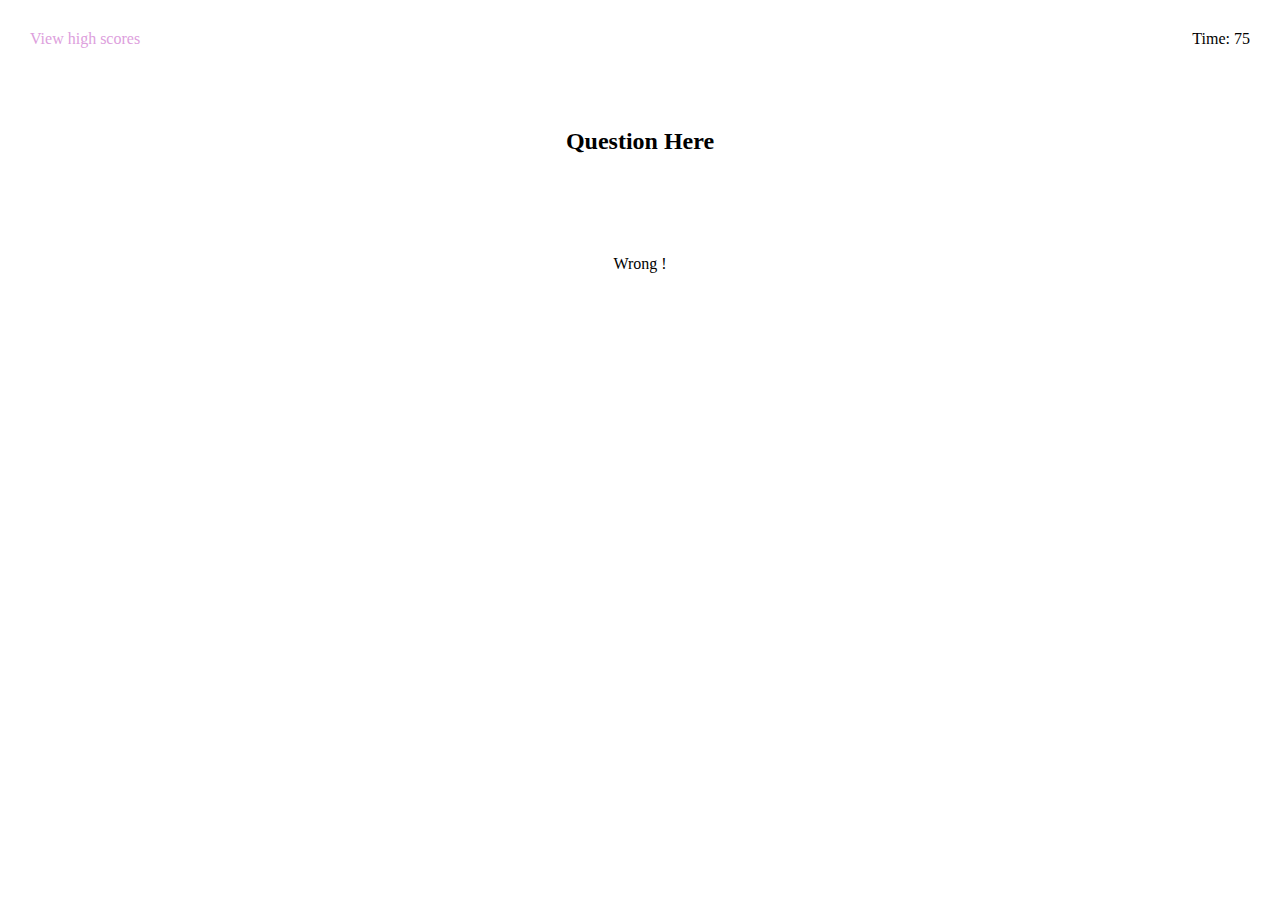
==== cquiz.html @ 76c5c49e "added new html file and add content to javascript" ====
<!DOCTYPE html>
<html lang="en">

<head>
    <meta charset="UTF-8">
    <meta http-equiv="X-UA-Compatible" content="IE=edge">
    <meta name="viewport" content="width=device-width, initial-scale=1.0">
    <title>Coding Quiz Challenge</title>
    <link rel="stylesheet" href="./assets/css/style.css">
</head>

<body>
    <header>
        <div id="highscore-timer" class="highscore-timer">
            <a class="highscores" href="./highscores.html">View high scores</a>
            <p>Time: 75</p>
        </div>
    </header>
    <!-- Quiz questions generated in Javascript -->
    <main>
        <section id="quiz-content" class="quiz-content">
            <h2 class="question-title">Question Here</h2>
            <ul id="answer-choices" class="answer-choices">

            </ul>
            <footer id="correct-wrong" class="correct-wrong">
                <p>Wrong !</p>
            </footer>
        </section>

        <!-- Results -->
        <section id="results-content" class="results-content">
            <h2>All Done!</h2>
            <p>Your Score Is: 0</p>
            <div id="highscore-container" class="highscore-container">
                <label for="">Enter Initials:</label>
                <input type="text">
                <a href="./highscores.html"><button id="sub-btn" class="sub-btn" type="submit">submit</button></a>
            </div>
        </section>
    </main>





    <script src="./assets/js/script.js"></script>
</body>

</html>
---- assets/css/style.css ----
* {
    margin: 0;
    padding: 0;
    box-sizing: border-box;
}
/* header styling */
.highscore-timer {
    display: flex;
    justify-content: space-between;
    margin: 30px;
}
.highscores {
    color: plum;
    text-decoration: none;
}

/* start page styling */
.start-content {
    display: flex;
    flex-direction: column;
    align-items: center;
    padding: 10%;
}

#start-quiz {
    font-size: 15px;
    background-color: indigo;
    color: white;
    padding: 8px 17px;
    outline: none;
    border: none;
    border-radius: 5px;
    cursor: pointer;
}

.start-content button:hover {
    background-color: plum;
}
/* Question Styling */
.quiz-content {
    display: flex;
    flex-direction: column;
    text-align: center;
    padding: 50px;
}

.answer-choices{
    padding: 50px;
    list-style: none;
}
.answer-choices button{
    width: 25%;
    font-size: 20px;
    border-radius: 10px;
    border: 5px solid white;
    background-color: indigo;
    color: white;
    
}

.answer-choices button:hover {
    cursor: pointer;
    background-color: plum;
}

.results-content {
    display: none;
}
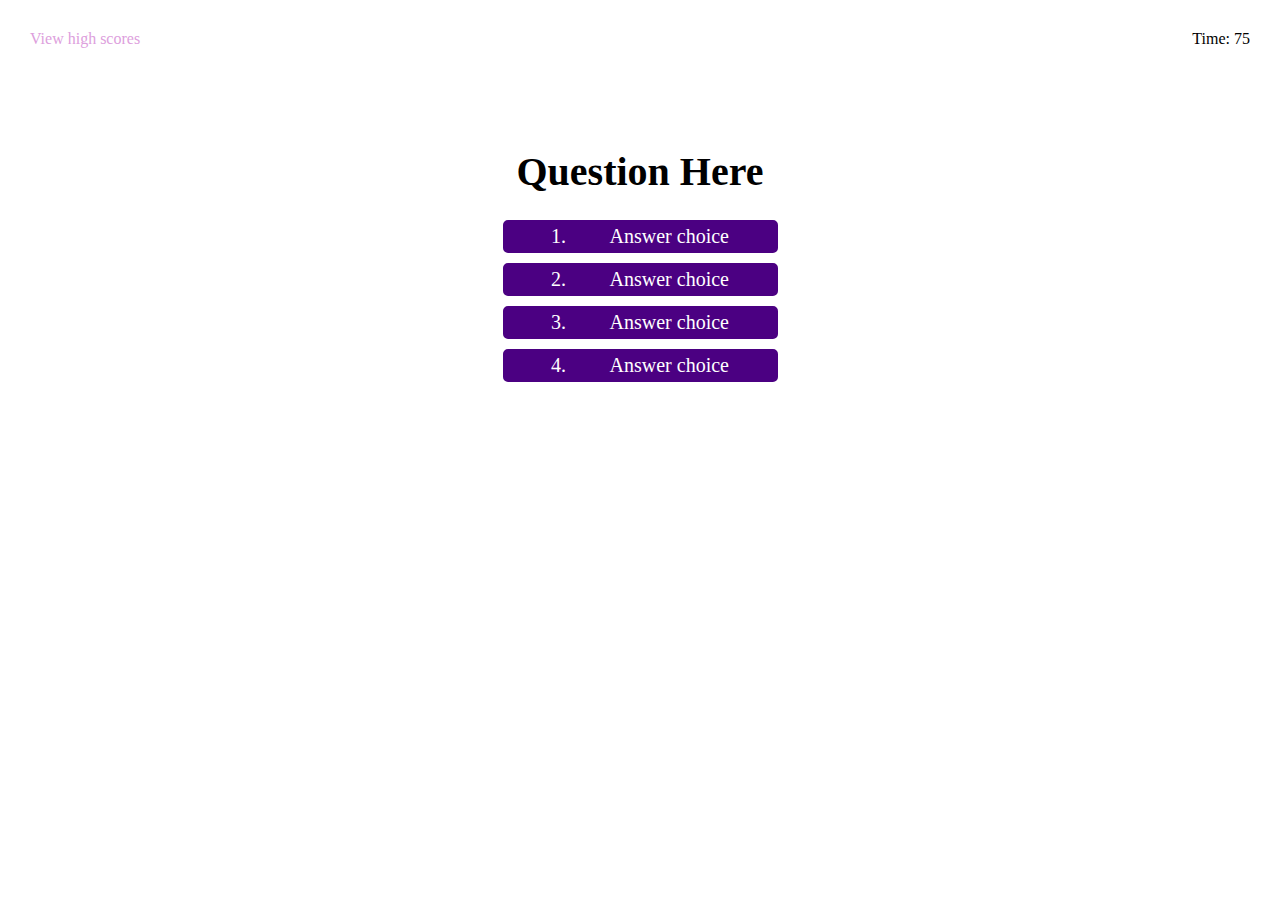
==== commit 16793aa8: "added functions to javascript and updated html as well as css" ====
--- a/cquiz.html
+++ b/cquiz.html
@@ -18,15 +18,29 @@
     </header>
     <!-- Quiz questions generated in Javascript -->
     <main>
-        <section id="quiz-content" class="quiz-content">
-            <h2 class="question-title">Question Here</h2>
-            <ul id="answer-choices" class="answer-choices">
+        <div id="quiz-content" class="quiz-content">
+            <h2 id="question-title">Question Here</h2>
+            <div id="answer-choices" class="answer-choices">
+                <p class="choice-number">1. </p>
+                <p class="choice-text" data-number="1">Answer choice</p>
+            </div>
+            <div id="answer-choices" class="answer-choices">
+                <p class="choice-number">2. </p>
+                <p class="choice-text" data-number="2">Answer choice</p>
+            </div>
+            <div id="answer-choices" class="answer-choices">
+                <p class="choice-number">3. </p>
+                <p class="choice-text" data-number="3">Answer choice</p>
+            </div>
+            <div id="answer-choices" class="answer-choices">
+                <p class="choice-number">4. </p>
+                <p class="choice-text" data-number="4">Answer choice</p>
+            </div>
 
-            </ul>
             <footer id="correct-wrong" class="correct-wrong">
                 <p>Wrong !</p>
             </footer>
-        </section>
+        </div>
 
         <!-- Results -->
         <section id="results-content" class="results-content">
--- a/assets/css/style.css
+++ b/assets/css/style.css
@@ -40,27 +40,48 @@
 .quiz-content {
     display: flex;
     flex-direction: column;
-    text-align: center;
+    align-items: center;
     padding: 50px;
+    margin: 20px;
 }
 
-.answer-choices{
-    padding: 50px;
-    list-style: none;
+#question-title{
+    margin: 20px;
+    font-size: 40px;
 }
-.answer-choices button{
+
+.answer-choices {
+    display: flex;
+    justify-content: space-evenly;
     width: 25%;
     font-size: 20px;
     border-radius: 10px;
     border: 5px solid white;
     background-color: indigo;
     color: white;
+    list-style: none;
+    padding: 5px;
     
 }
 
-.answer-choices button:hover {
+.answer-choices:hover {
     cursor: pointer;
     background-color: plum;
+}
+
+.correct-wrong {
+    width: 100%;
+    font-size: 30px;
+    color: lightgray;
+    display: none;
+}
+
+.correct-wrong p {
+    border: 3px solid lightgray;
+    border-bottom: none;
+    border-left: none;
+    border-right: none;
+    margin: 20px;
 }
 
 .results-content {
